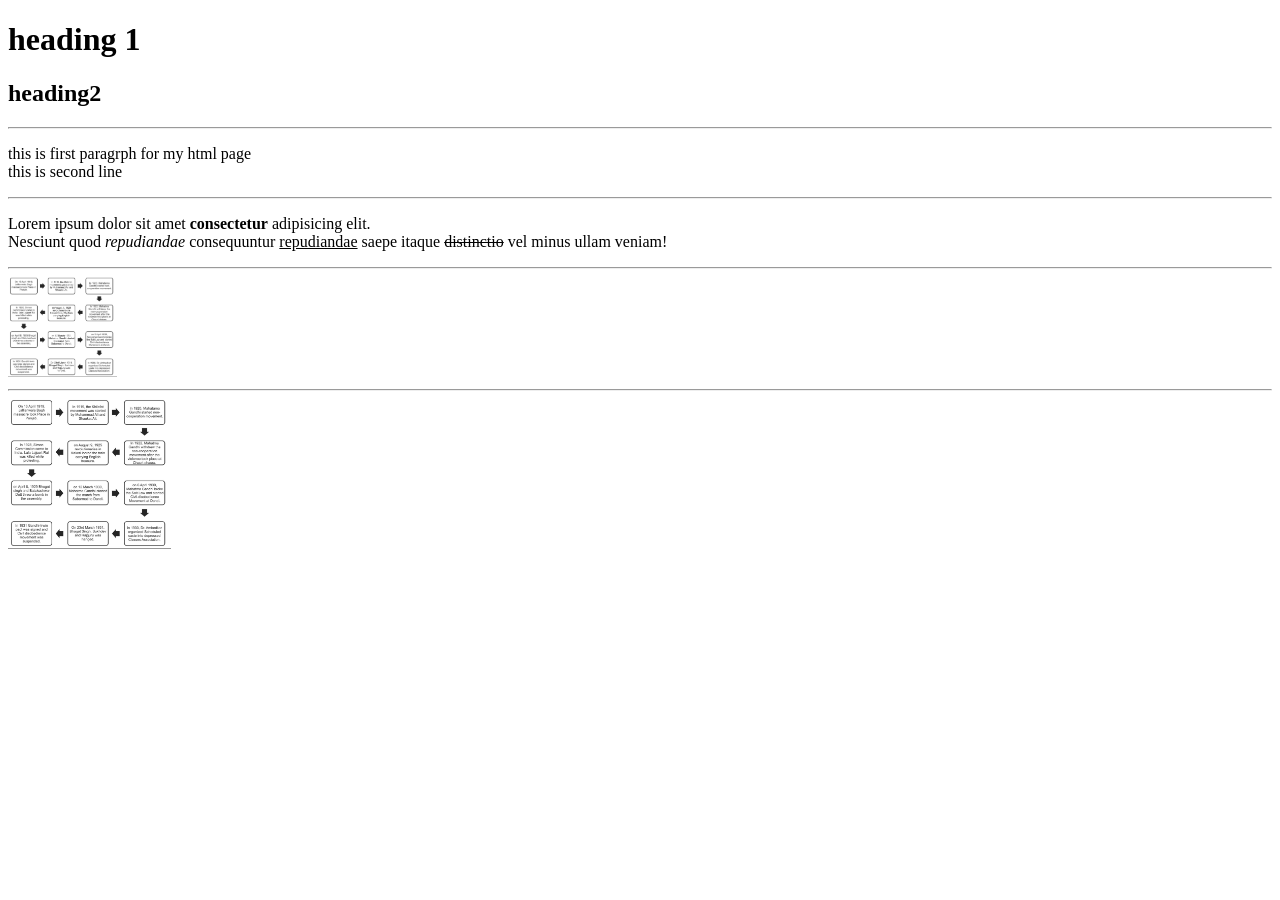
==== index.html @ 9d051d69 "learning different tags on html" ====
<!DOCTYPE html>
<html lang="en">
<head>
  <meta charset="UTF-8">
  <meta name="viewport" content="width=device-width, initial-scale=1.0">
  <title>index</title>
</head>
<body>
  <h1>heading 1</h1>
  <h2>heading2</h2><hr>
  <P>this is first paragrph for my html page<br>
    this is second line
  </P><hr>
  <p>Lorem ipsum dolor sit amet <b>consectetur</b> adipisicing elit.<br> Nesciunt quod <i>repudiandae</i> consequuntur      <u>repudiandae</u> saepe itaque <s>distinctio</s> vel minus ullam veniam!</p><hr>
  <image src="image/Screenshot 2025-09-05 111426.png"
      alt="this is an image"
      height="100px">
  </image><hr>
  <a href="superscript.html"
    target="blank">
    <image src="image/Screenshot 2025-09-05 111426.png"
      alt="this is an image"
      height="150px">
  </image>
  </a>
</body>
</html>
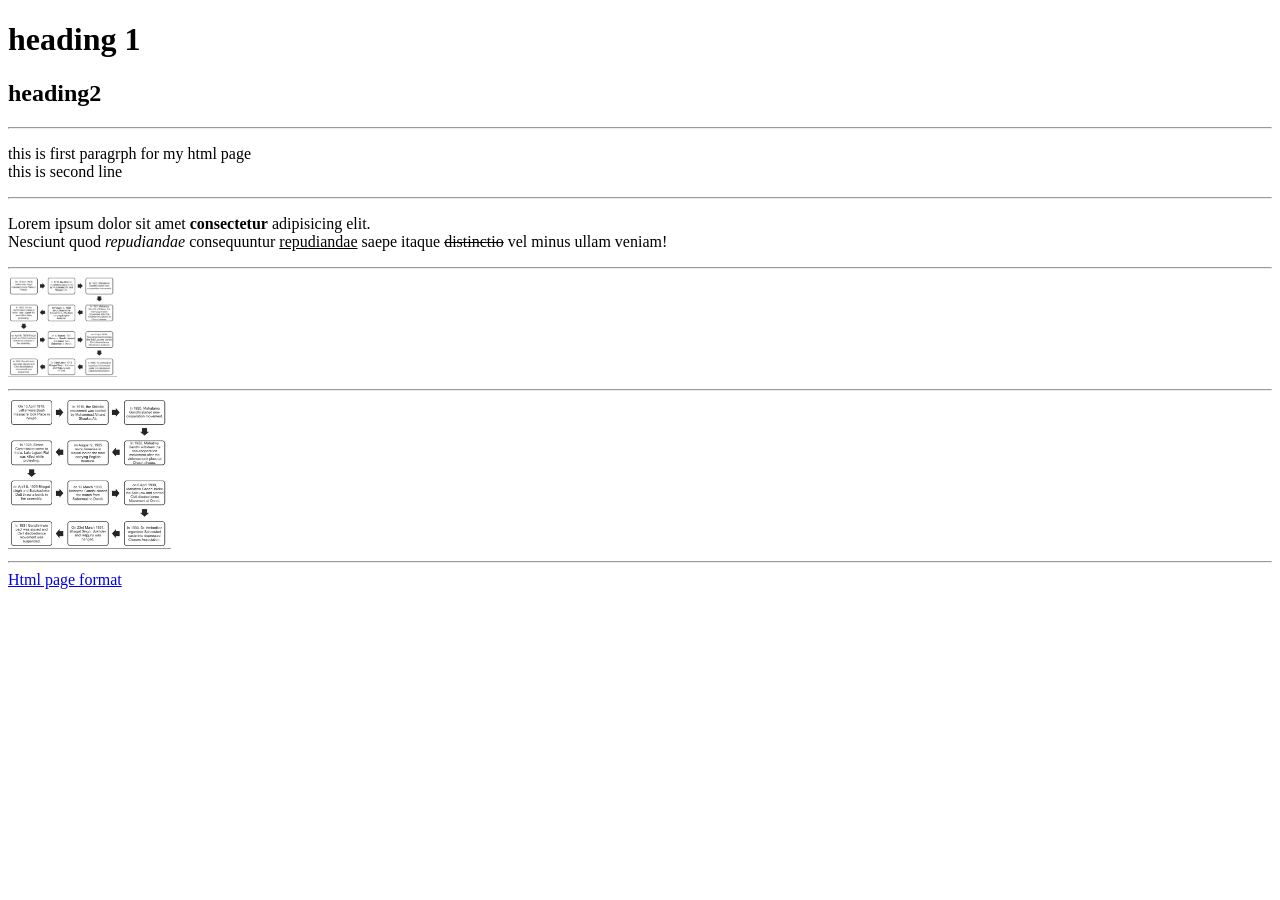
==== commit d9158f37: "format for html pages" ====
--- a/index.html
+++ b/index.html
@@ -16,12 +16,16 @@
       alt="this is an image"
       height="100px">
   </image><hr>
-  <a href="superscript.html"
+  <a href="pages/superscript.html"
     target="blank">
     <image src="image/Screenshot 2025-09-05 111426.png"
       alt="this is an image"
       height="150px">
   </image>
-  </a>
+  </a> <hr>
+  <a href="pages/format.html"
+  target="blank">
+  Html page format
+</a>
 </body>
 </html>
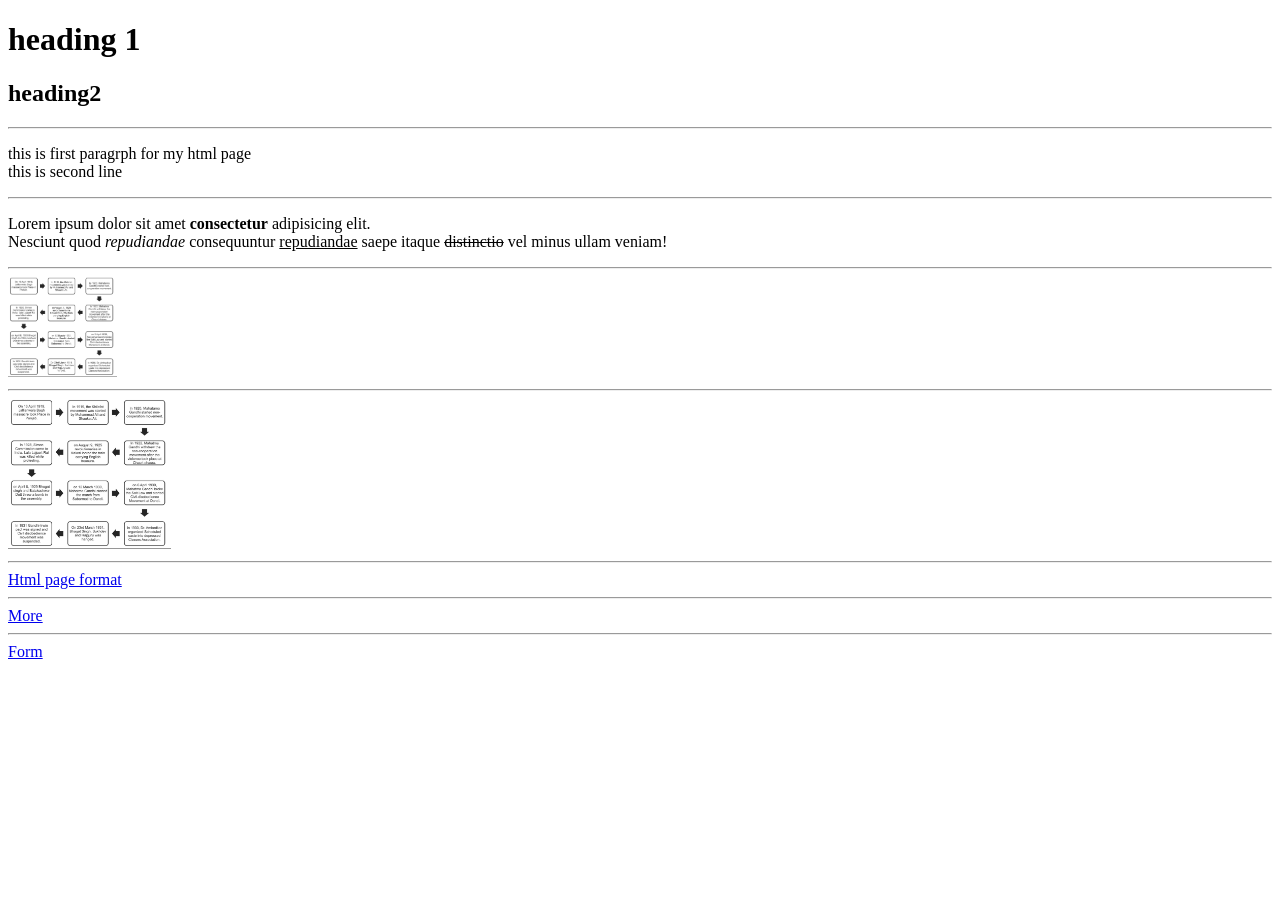
==== commit 9360e84e: "learning table and form making by html" ====
--- a/index.html
+++ b/index.html
@@ -26,6 +26,14 @@
   <a href="pages/format.html"
   target="blank">
   Html page format
+</a><hr>
+<a href="pages/more.html"
+  target="blank">
+  More
+</a><hr>
+<a href="pages/form.html"
+  target="blank">
+  Form
 </a>
 </body>
 </html>
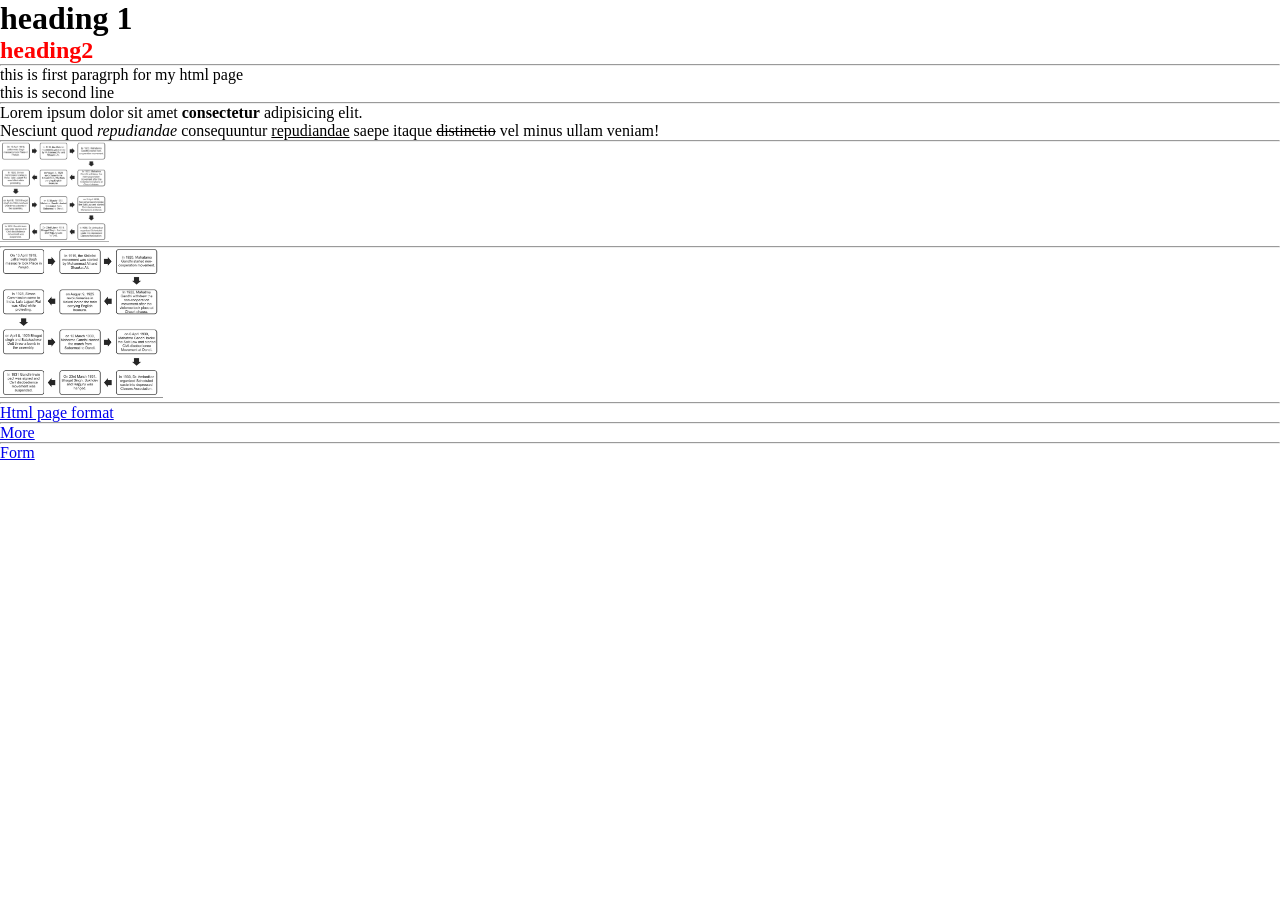
==== commit bc066578: "learning css" ====
--- a/index.html
+++ b/index.html
@@ -4,9 +4,12 @@
   <meta charset="UTF-8">
   <meta name="viewport" content="width=device-width, initial-scale=1.0">
   <title>index</title>
+  <link rel="stylesheet" href="css/index.css">
 </head>
 <body>
-  <h1>heading 1</h1>
+  <div class="container">
+    <h1>heading 1</h1>
+  </div>
   <h2>heading2</h2><hr>
   <P>this is first paragrph for my html page<br>
     this is second line
--- a/css/index.css
+++ b/css/index.css
@@ -0,0 +1,8 @@
+*{
+    box-sizing: border-box;
+    margin: 0;
+    padding: 0;
+}
+h2{
+    color: red;
+}
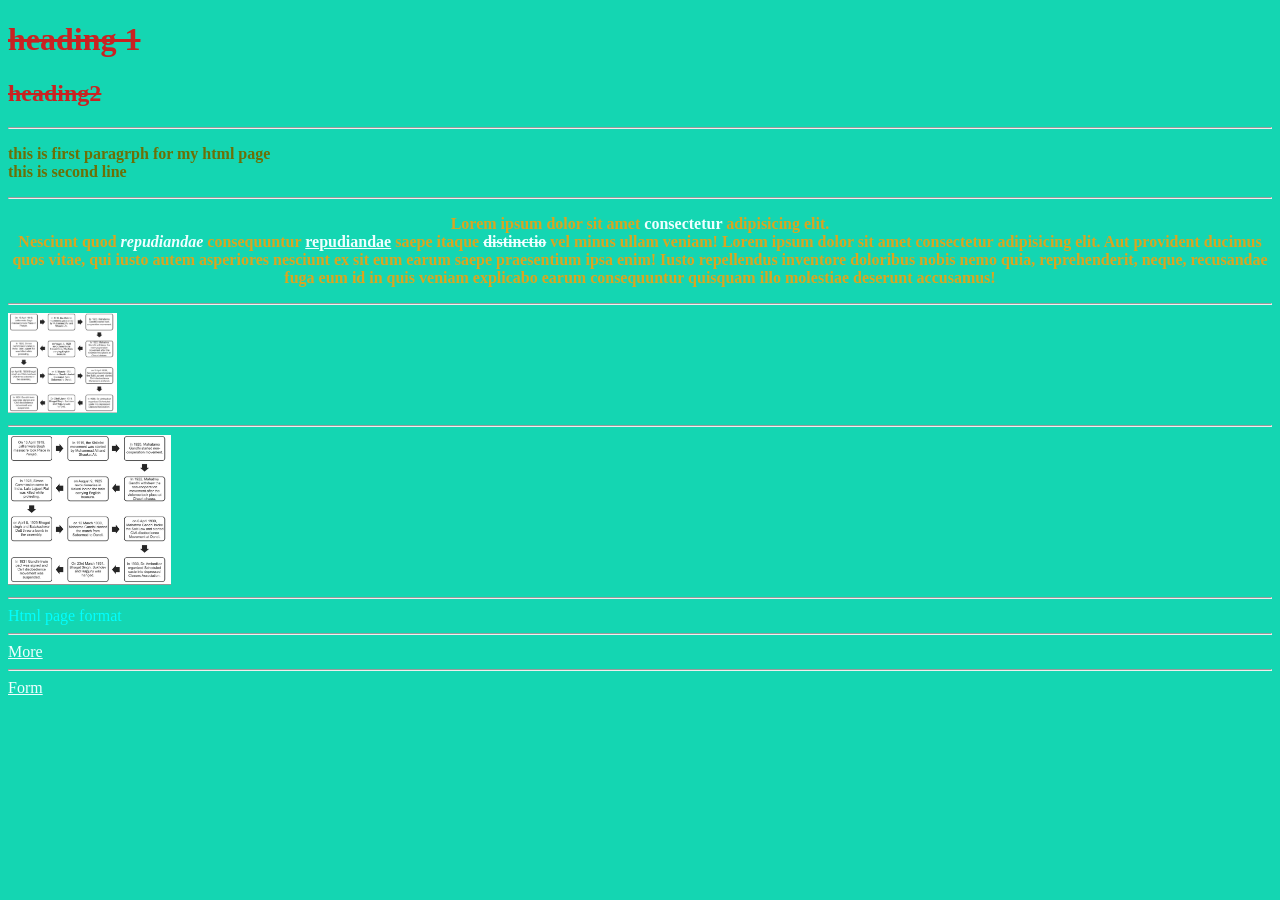
==== commit d5b5360e: "learning css" ====
--- a/index.html
+++ b/index.html
@@ -1,42 +1,41 @@
 <!DOCTYPE html>
 <html lang="en">
-<head>
+  <head>
   <meta charset="UTF-8">
   <meta name="viewport" content="width=device-width, initial-scale=1.0">
   <title>index</title>
   <link rel="stylesheet" href="css/index.css">
-</head>
-<body>
-  <div class="container">
-    <h1>heading 1</h1>
-  </div>
-  <h2>heading2</h2><hr>
-  <P>this is first paragrph for my html page<br>
-    this is second line
-  </P><hr>
-  <p>Lorem ipsum dolor sit amet <b>consectetur</b> adipisicing elit.<br> Nesciunt quod <i>repudiandae</i> consequuntur      <u>repudiandae</u> saepe itaque <s>distinctio</s> vel minus ullam veniam!</p><hr>
-  <image src="image/Screenshot 2025-09-05 111426.png"
-      alt="this is an image"
-      height="100px">
-  </image><hr>
-  <a href="pages/superscript.html"
-    target="blank">
+  </head>
+  <body>
+      <h1 class="heading">heading 1</h1>
+      <h2 class="heading">heading2</h2><hr>
+      <P id="para">this is first paragrph for my html page<br>
+      this is second line
+      </P><hr>
+      <p id="paragraph"> Lorem ipsum dolor sit amet <b>consectetur</b> adipisicing elit.<br> Nesciunt quod <i>repudiandae</i> consequuntur <u>repudiandae</u> saepe itaque <s>distinctio</s> vel minus ullam veniam! Lorem ipsum dolor sit amet consectetur adipisicing elit. Aut provident ducimus quos vitae, qui iusto autem asperiores nesciunt ex sit eum earum saepe praesentium ipsa enim! Iusto repellendus inventore doloribus nobis nemo quia, reprehenderit, neque, recusandae fuga eum id in quis veniam explicabo earum consequuntur quisquam illo molestiae deserunt accusamus!
+      </p><hr>
     <image src="image/Screenshot 2025-09-05 111426.png"
-      alt="this is an image"
-      height="150px">
-  </image>
-  </a> <hr>
-  <a href="pages/format.html"
-  target="blank">
-  Html page format
-</a><hr>
-<a href="pages/more.html"
-  target="blank">
-  More
-</a><hr>
-<a href="pages/form.html"
-  target="blank">
-  Form
-</a>
-</body>
+        alt="this is an image"
+        height="100px">
+    </image><hr>
+    <a href="pages/superscript.html"
+      target="blank">
+      <image src="image/Screenshot 2025-09-05 111426.png"
+        alt="this is an image"
+        height="150px">
+      </image>
+    </a> <hr>
+    <a id="html" href="pages/format.html"
+      target="blank">
+      Html page format
+    </a><hr>
+    <a href="pages/more.html"
+      target="blank">
+      More
+    </a><hr>
+    <a href="pages/form.html"
+      target="blank">
+      Form
+    </a>
+  </body>
 </html>
--- a/css/index.css
+++ b/css/index.css
@@ -1,8 +1,23 @@
 *{
-    box-sizing: border-box;
-    margin: 0;
-    padding: 0;
+    color:azure;
 }
-h2{
-    color: red;
+body{
+    background-color: rgb(20, 214, 178);
+}
+.heading{
+    color: rgb(201, 34, 34);
+    text-decoration: line-through;
+}
+#para{
+    color: rgb(108, 111, 6);
+    font-weight: 600;
+}
+#paragraph{
+    color: goldenrod;
+    text-align: center;
+    font-weight: 700;
+}
+#html{
+    color: aqua;
+    text-decoration: none;
 }
